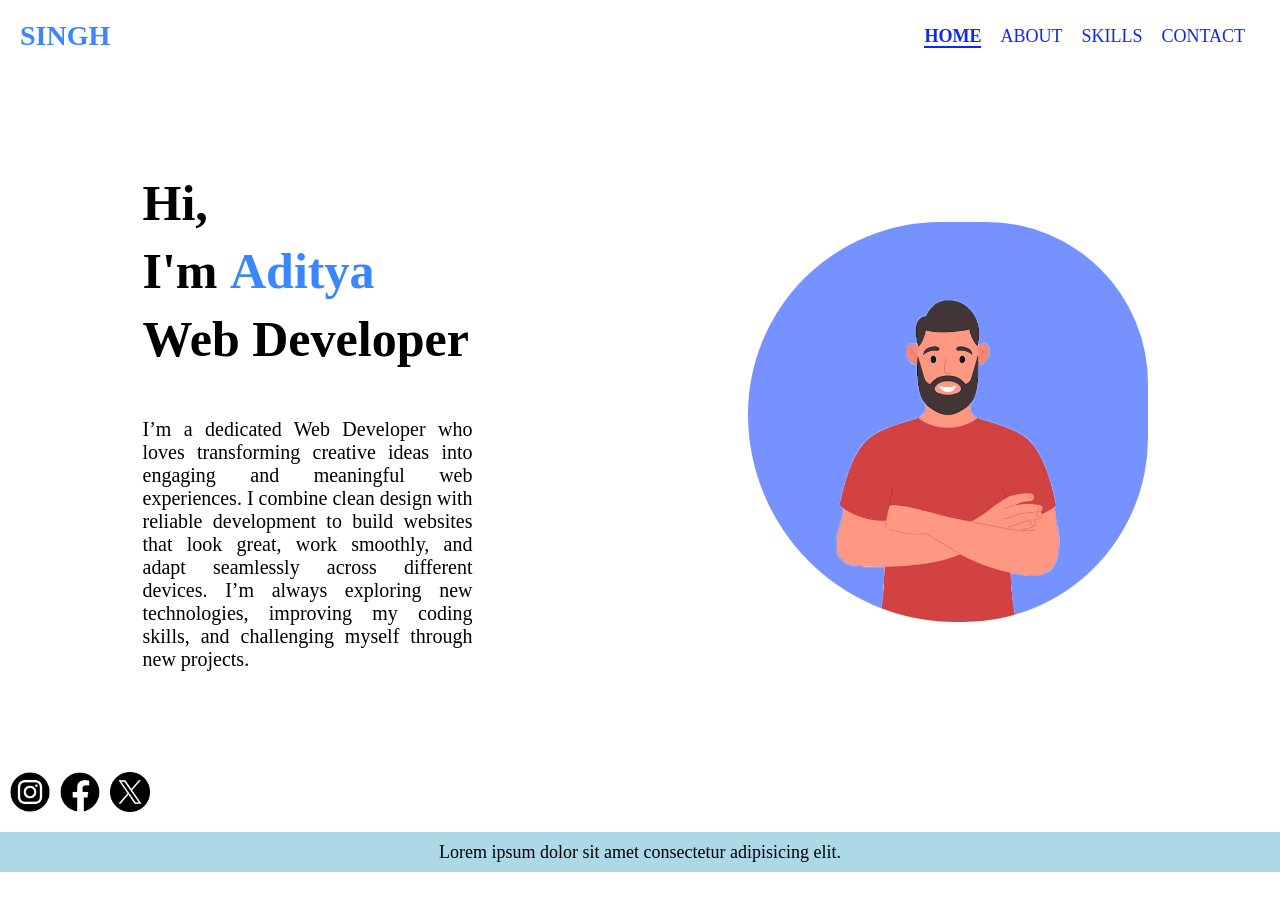
==== index.html @ 83f52b6f "New file is added to Port" ====
<!DOCTYPE html>
<html lang="en">
<head>
    <meta charset="UTF-8">
    <meta name="viewport" content="width=device-width, initial-scale=1.0">
    <title>LAB-03</title>
    <link rel="stylesheet" href="style.css">
</head>
<body>
    <header>
        <div class="nav">
            <div class="name">SINGH</div>
            <div class="link">
                <a class="active" href="index.html">HOME</a>
                <a href="about.html">ABOUT</a>
                <a href="skill.html">SKILLS</a>
                <a href="contact.html">CONTACT</a>
             </div>
        </div>
    </header>
    <section>
        <div class="text">
            <div class="text1">
                <p>Hi,</p>
                <p>I'm <span>Aditya</span></p>
                <p>Web Developer</p>
            </div>
            <div class="text2">
               <p>I’m a dedicated Web Developer who loves transforming creative ideas into engaging and meaningful web experiences. I combine clean design with reliable development to build websites that look great, work smoothly, and adapt seamlessly across different devices. I’m always exploring new technologies, improving my coding skills, and challenging myself through new projects.</p>

            </div>

        </div>
        <div class="pic"></div>
    </section>
    <footer>
        <div class="contact">                                                        
            <div class="icon"><a href="#"><img class="social" src="assets/instagram.png" alt="pic"></a></div>
            <div class="icon"><a href="#"><img  class="social" src="assets/facebook.png" alt="pic"></a></div>
            <div class="icon"><a href="#"><img class="social" src="assets/twitter.png" alt="pic"></a></div>
         </div>
         <div class="foot">
            Lorem ipsum dolor sit amet consectetur adipisicing elit. 
         </div>
    </footer>
</body>
</html>
---- style.css ----
*{
    padding: 0;
    margin: 0;    
}

.nav{
    display: flex;
    justify-content:space-between;
    background-color: white;
    margin: 20px;
    align-items: center;
   
}
a{
    margin-right: 15px;
    text-decoration: none;
    border-bottom: 2px solid transparent;
    color: rgba(10, 38, 245, 0.993);
    font-size: 18px;
}
.name{
    font-size:28px;
    font-weight: bolder;
    color: #3A86FF;

}
section{
    display: flex;
    justify-content: space-around;
    /* height: 800px; */
    min-height: 700px;
    align-items: center;
  
}


.text1{
    font-size: 50px;
    font-weight: bold;
    margin-bottom: 50px;
}
.text2{
    margin-top: 50px;
    max-width: 350px;
    text-align: justify;
    font-size: 20px;
}
p{
    margin: 10px;
}
span{
    color: #3A86FF;
    font-size: 50px;
    font-weight: 900;
}
.active{
    font-weight: bolder;
    border-bottom: 2px solid; 
}
a:hover{
    border-bottom: 2px solid;
}
.pic {
    width: 400px;
    height: 400px;
    background-color: #7692FF;
    border-radius: 250px 210px 240px 270px;
    background-image: url(assets/profile.png);
    background-size: cover;
}
footer{
    display: flex;
    flex-direction: column;
    gap: 20px;
}
.contact{
    display: flex;
}
.icon{
    width: 40px;
    height: 40px;
    margin-left: 10px;
}
.social{
    width: 100%;
    height: 100%;
}
.foot{
    text-align: center;
    font-size: large;
    background-color: lightblue;
    height: 40px;
    align-content: center;
    width: 100vw;
}

@media (max-width : 500px){
    /* .nav{
        display: flex;
        flex-direction: column;
        gap: 20px;
    } */
    .name{
        font-size: 25px;
    }
    a{
        font-size: 16px;
        margin-right: 5px;
    }
    section{
        display: flex;
        flex-direction: column;
        gap: 20px;
       
    }
    .pic{
        margin-top: 0;
        width: 95%;
        margin: 10px;
        height: 400px;
    }
  
}

/* CSS FOR ABOUT SECTION */

.content{
    display: grid;
    grid-template-columns: 1fr 2fr;
}
.about{
    margin: 10px; 
    display: flex;
    justify-content: center;
    align-items: center;
}
.me{
    font-size:4em;
}
.about2{
   border-left: 10px solid rgb(12, 186, 250);
   margin: 10px;
   padding: 20px;
   text-align:justify;
   font-size: large;
}


/* CSS FOR SKILLS SECTION */

@media(max-width : 500px){
      .skillbox{
        display: grid;
        grid-template-rows:repeat(6,auto-fill) ;
        gap: 20px;
    }
    .skillicon{
        border-top: 10px solid lightblue;
       
    }
    .boxname{
       justify-content: center;
    }
}

@media(min-width: 500px){
    .skillbox{
        width: 100%;
        gap: 20px 10px;
        display: grid;
        grid-template-columns: 0.8fr 2fr;
    }
    .skillicon{
        border-left: 10px solid lightblue;
    }
    .boxname{
          justify-content: flex-end;
    }
 
}
.boxname{
    display: flex;
    align-items: center;
    margin: 10px ;
    font-size: 25px;
    font-weight: bolder;

}
.skillicon {
    display: flex;
    justify-content: space-around;
    flex-wrap:wrap;
    margin: 5px;
    
}
.image{
    text-align: center;
}
.image img{
    width: 80px;
    height: 80px;
    margin: 10px;
    transition: transform 0.5s ease-in-out;
    text-align: center;
}
img{
    width: 100%;
    height: 100%;

}
.image:hover{
    transform: scale(1.18);
}


.heading{
    width: 350px;
    border: 3px solid blue;
    height: 40px;
    border-radius: 20px;
    text-align: center;
   padding-top: 12px;
   font-size: 20px;
   font-weight: bolder;
   margin-bottom: 30px;
}

.Details{
    font-size: 22px;
    font-weight: bold;
    margin-top: 10px;

}
.number1{
   
    font-size: 20px;
    font-weight: bold;
    margin: 5px;
}
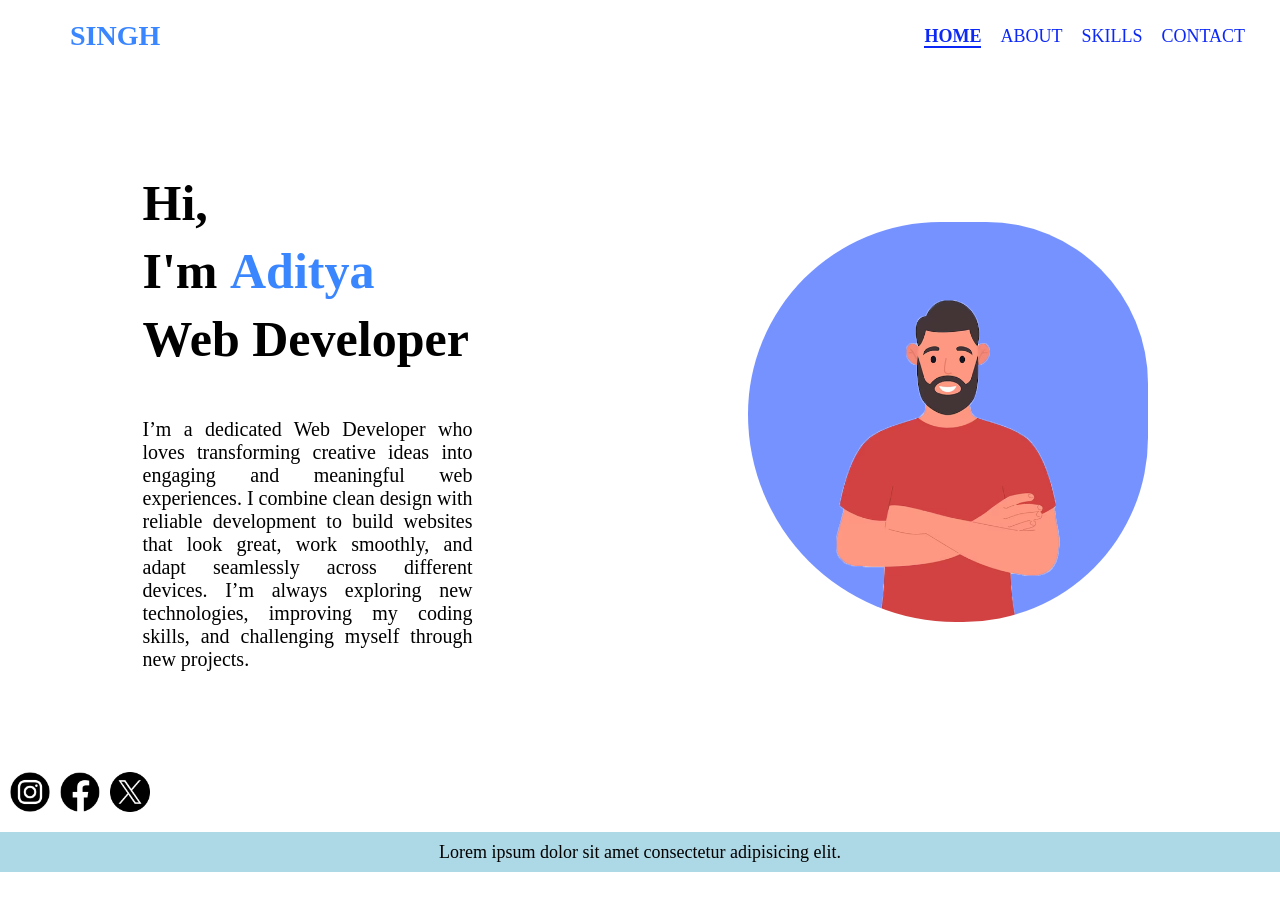
==== commit 1ab475ff: "change the title name" ====
--- a/index.html
+++ b/index.html
@@ -3,7 +3,7 @@
 <head>
     <meta charset="UTF-8">
     <meta name="viewport" content="width=device-width, initial-scale=1.0">
-    <title>LAB-03</title>
+    <title>My-Portfolio</title>
     <link rel="stylesheet" href="style.css">
 </head>
 <body>
--- a/style.css
+++ b/style.css
@@ -4,6 +4,7 @@
 }
 
 .nav{
+
     display: flex;
     justify-content:space-between;
     background-color: white;
@@ -22,7 +23,7 @@
     font-size:28px;
     font-weight: bolder;
     color: #3A86FF;
-
+    margin-left: 50px;
 }
 section{
     display: flex;
@@ -30,6 +31,7 @@
     /* height: 800px; */
     min-height: 700px;
     align-items: center;
+    align-content: center;
   
 }
 
